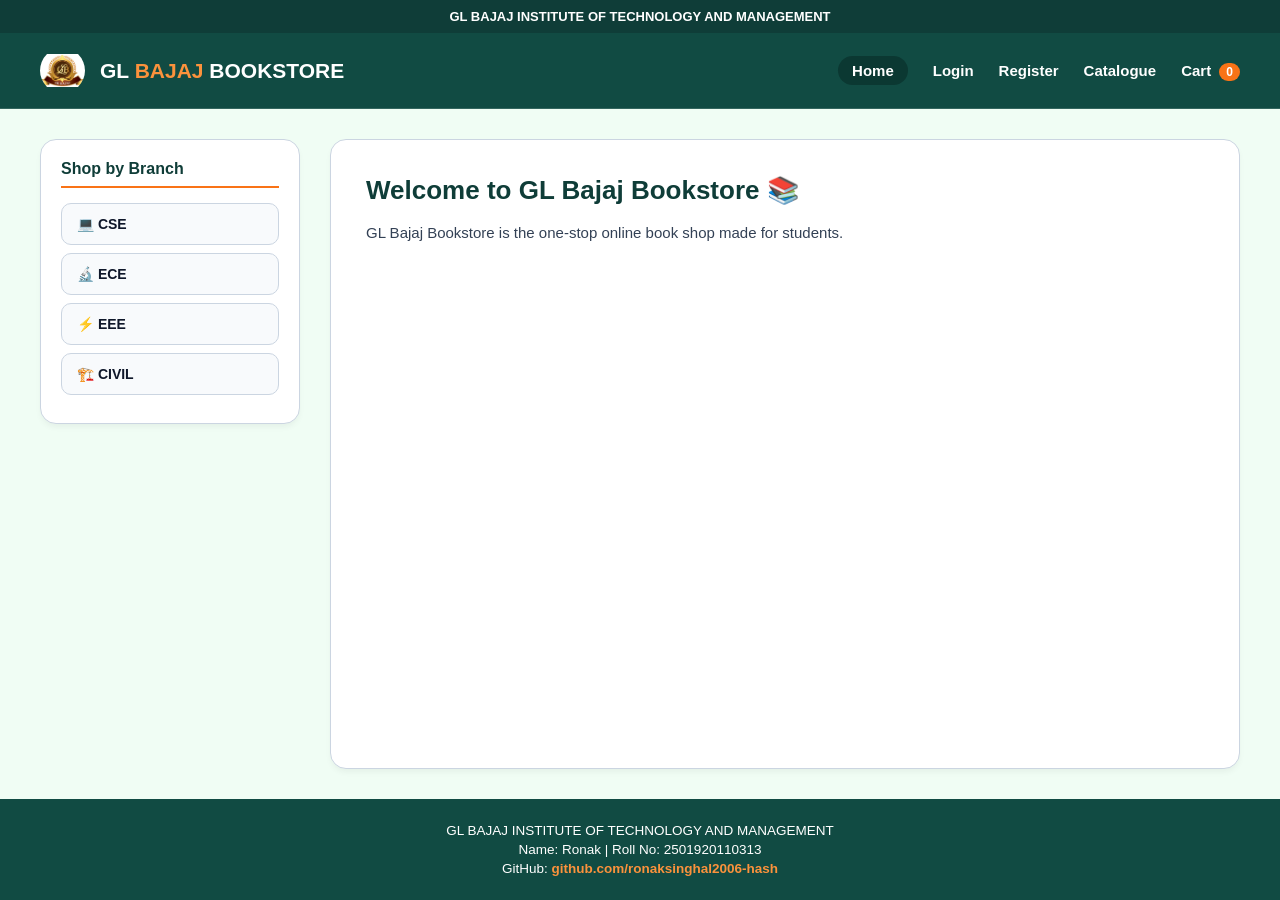
==== index.html @ 00d2d070 "Update index.html" ====
<!DOCTYPE html>
<html lang="en">
<head>
    <meta charset="UTF-8">
    <meta name="viewport" content="width=device-width, initial-scale=1.0">
    <title>GL Bajaj Bookstore</title>
    <style>
        * { box-sizing: border-box; margin: 0; padding: 0; font-family: Arial, sans-serif; }
        body { background-color: #f0fdf4; color: #0f172a; display: flex; flex-direction: column; min-height: 100vh; }
        .top-bar { background-color: #0f3d38; color: #ffffff; text-align: center; padding: 9px; font-size: 13px; font-weight: bold; }
        .header { background-color: #114b43; display: flex; justify-content: space-between; align-items: center; padding: 15px 40px; border-bottom: 1px solid rgba(255,255,255,0.15); }
        .logo-area { display: flex; align-items: center; gap: 15px; }
        .logo-area img { width: 45px; height: 45px; object-fit: contain; border-radius: 50%; }
        .logo-area h1 { color: #ffffff; font-size: 21px; font-weight: bold; }
        .logo-area h1 span { color: #fb923c; }
        .nav-links { display: flex; align-items: center; gap: 25px; }
        .nav-links a { color: #ffffff; text-decoration: none; font-size: 15px; font-weight: 600; }
        .nav-links a:hover { color: #fb923c; }
        .nav-links a.active { background-color: #0b3832; padding: 6px 14px; border-radius: 20px; }
        .cart-badge { background-color: #f97316; color: white; padding: 2px 7px; border-radius: 10px; font-size: 12px; margin-left: 4px; font-weight: bold; }
        .main-wrapper { display: flex; flex: 1; padding: 30px 40px; gap: 30px; max-width: 1400px; margin: 0 auto; width: 100%; }
        .sidebar { width: 260px; background: #ffffff; border-radius: 16px; padding: 20px; box-shadow: 0 4px 6px -1px rgba(0,0,0,0.05); height: fit-content; border: 1px solid #cbd5e1; }
        .sidebar h3 { font-size: 16px; color: #0f3d38; margin-bottom: 15px; padding-bottom: 8px; border-bottom: 2px solid #f97316; font-weight: bold; }
        .branch-btn { display: flex; align-items: center; gap: 12px; width: 100%; padding: 12px 15px; margin-bottom: 8px; background: #f8fafc; border: 1px solid #cbd5e1; border-radius: 10px; text-decoration: none; color: #0f172a; font-weight: 700; font-size: 14px; }
        .branch-btn:hover { background: #f1f5f9; }
        .content-area { flex: 1; background: #ffffff; border-radius: 16px; padding: 35px; box-shadow: 0 4px 6px -1px rgba(0,0,0,0.05); border: 1px solid #cbd5e1; }
        .welcome-title { font-size: 26px; color: #0f3d38; margin-bottom: 15px; font-weight: bold; }
        .welcome-desc { color: #334155; font-size: 15px; line-height: 1.6; margin-bottom: 30px; font-weight: 500; }
        .footer { background-color: #114b43; color: #ffffff; text-align: center; padding: 20px; font-size: 13.5px; margin-top: auto; font-weight: 500; }
        .footer p { margin: 4px 0; }
        .footer a { color: #fb923c; text-decoration: none; font-weight: bold; }
    </style>
</head>
<body>
    <div class="top-bar">GL BAJAJ INSTITUTE OF TECHNOLOGY AND MANAGEMENT</div>
    <header class="header">
        <div class="logo-area">
            <img src="images/logo.png" alt="GL Bajaj Logo">
            <h1>GL <span>BAJAJ</span> BOOKSTORE</h1>
        </div>
        <nav class="nav-links">
            <a href="index.html" class="active">Home</a>
            <a href="login.html">Login</a>
            <a href="register.html">Register</a>
            <a href="catalogue.html">Catalogue</a>
            <a href="cart.html">Cart <span class="cart-badge" id="cartCount">0</span></a>
        </nav>
    </header>
    <div class="main-wrapper">
        <aside class="sidebar">
            <h3>Shop by Branch</h3>
            <a href="cse.html" class="branch-btn">💻 CSE</a>
            <a href="ece.html" class="branch-btn">🔬 ECE</a>
            <a href="eee.html" class="branch-btn">⚡ EEE</a>
            <a href="civil.html" class="branch-btn">🏗️ CIVIL</a>
        </aside>
        <main class="content-area">
            <h2 class="welcome-title">Welcome to GL Bajaj Bookstore 📚</h2>
            <p class="welcome-desc">GL Bajaj Bookstore is the one-stop online book shop made for students.</p>
        </main>
    </div>
    <footer class="footer">
        <p>GL BAJAJ INSTITUTE OF TECHNOLOGY AND MANAGEMENT</p>
        <p>Name: Ronak | Roll No: 2501920110313</p>
        <p>GitHub: <a href="https://github.com/ronaksinghal2006-hash" target="_blank">github.com/ronaksinghal2006-hash</a></p>
    </footer>
</body>
</html>
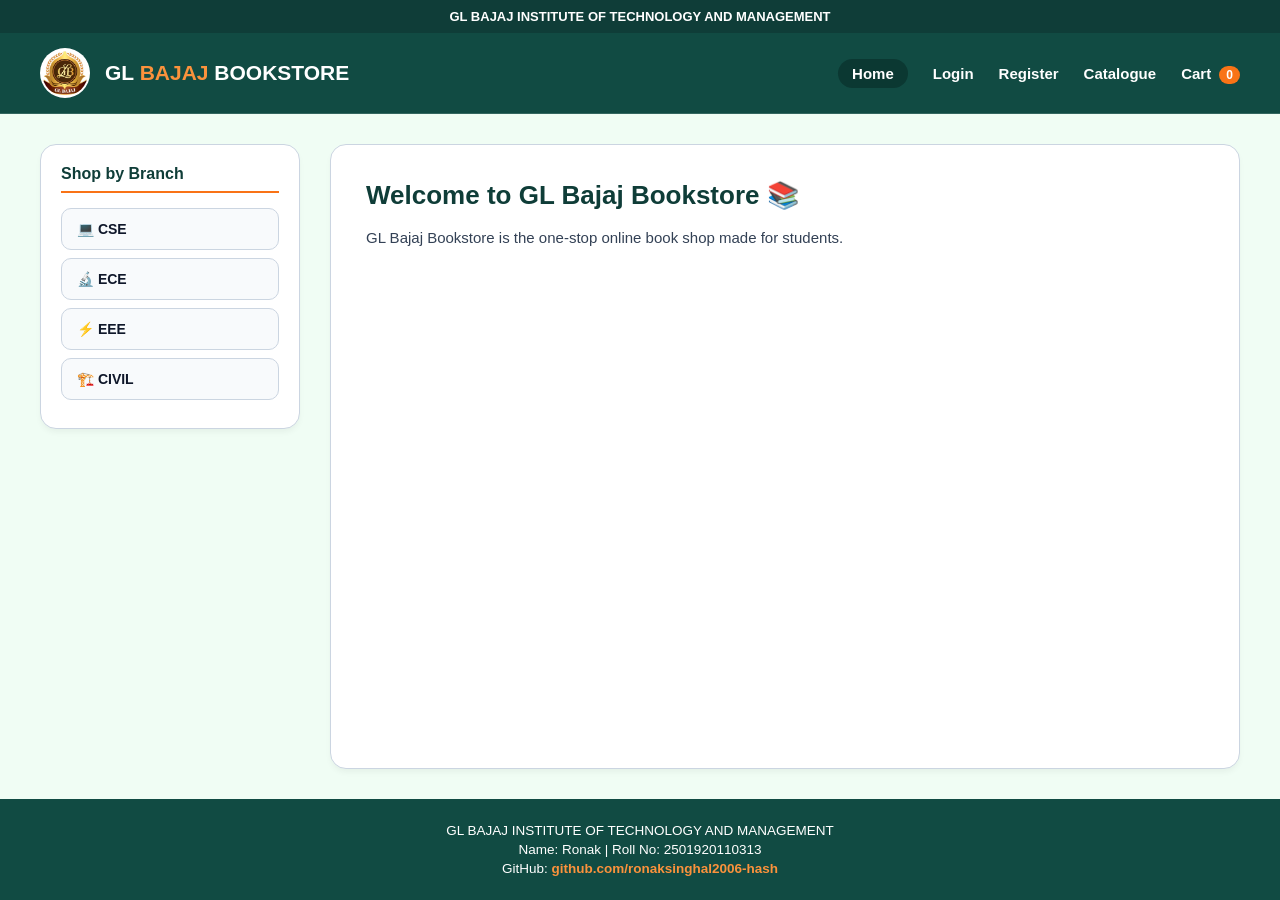
==== commit 944f4cf2: "Update index.html" ====
--- a/index.html
+++ b/index.html
@@ -10,7 +10,7 @@
         .top-bar { background-color: #0f3d38; color: #ffffff; text-align: center; padding: 9px; font-size: 13px; font-weight: bold; }
         .header { background-color: #114b43; display: flex; justify-content: space-between; align-items: center; padding: 15px 40px; border-bottom: 1px solid rgba(255,255,255,0.15); }
         .logo-area { display: flex; align-items: center; gap: 15px; }
-        .logo-area img { width: 45px; height: 45px; object-fit: contain; border-radius: 50%; }
+        .logo-area img { width: 50px; height: 50px; object-fit: cover; border-radius: 50%; background: white; padding: 2px; }
         .logo-area h1 { color: #ffffff; font-size: 21px; font-weight: bold; }
         .logo-area h1 span { color: #fb923c; }
         .nav-links { display: flex; align-items: center; gap: 25px; }
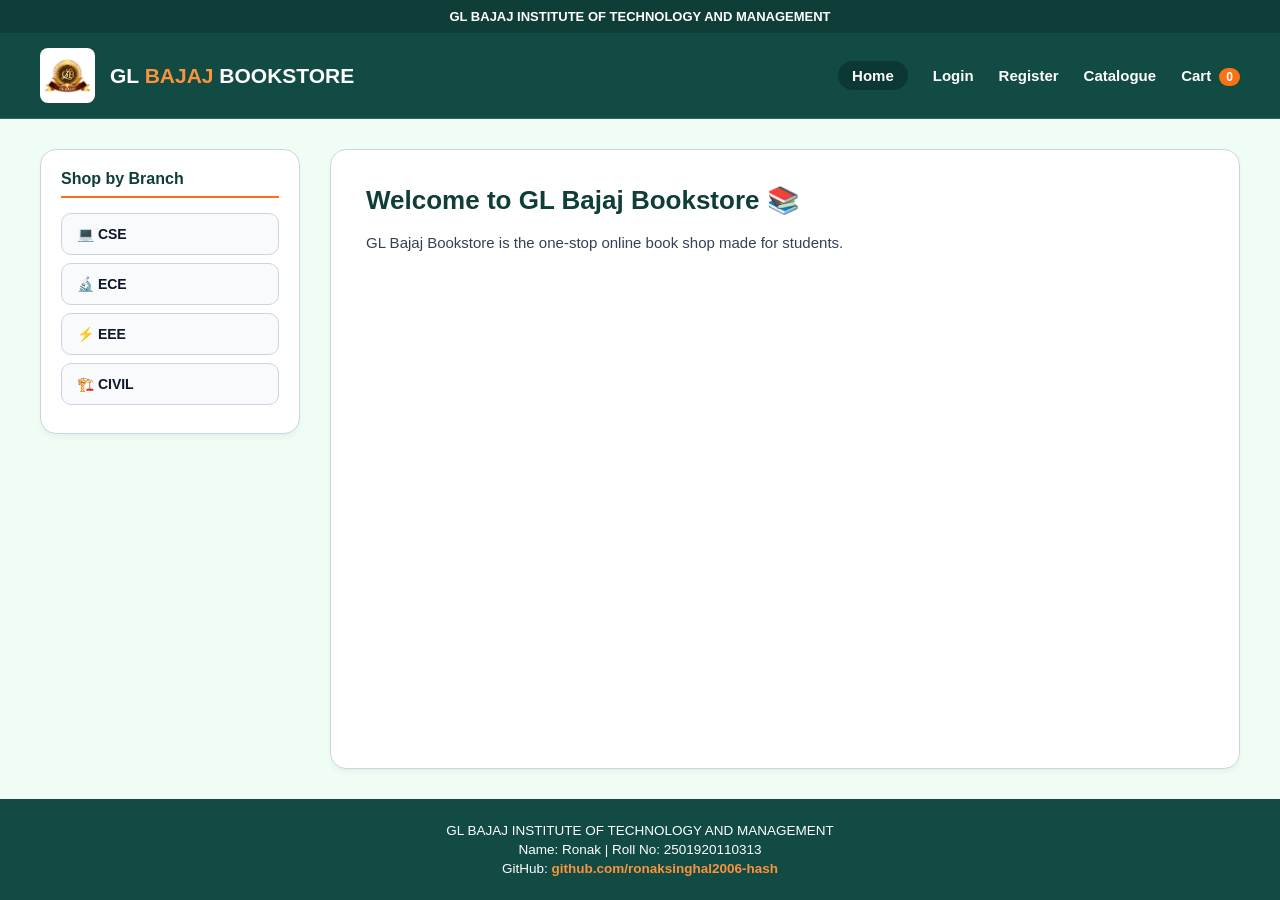
==== commit 783521bd: "Modify logo image size and border radius Updated logo image dimensions and styling." ====
--- a/index.html
+++ b/index.html
@@ -10,7 +10,7 @@
         .top-bar { background-color: #0f3d38; color: #ffffff; text-align: center; padding: 9px; font-size: 13px; font-weight: bold; }
         .header { background-color: #114b43; display: flex; justify-content: space-between; align-items: center; padding: 15px 40px; border-bottom: 1px solid rgba(255,255,255,0.15); }
         .logo-area { display: flex; align-items: center; gap: 15px; }
-        .logo-area img { width: 50px; height: 50px; object-fit: cover; border-radius: 50%; background: white; padding: 2px; }
+        .logo-area img { width: 55px; height: 55px; object-fit: contain; border-radius: 8px; background: white; padding: 4px; }
         .logo-area h1 { color: #ffffff; font-size: 21px; font-weight: bold; }
         .logo-area h1 span { color: #fb923c; }
         .nav-links { display: flex; align-items: center; gap: 25px; }
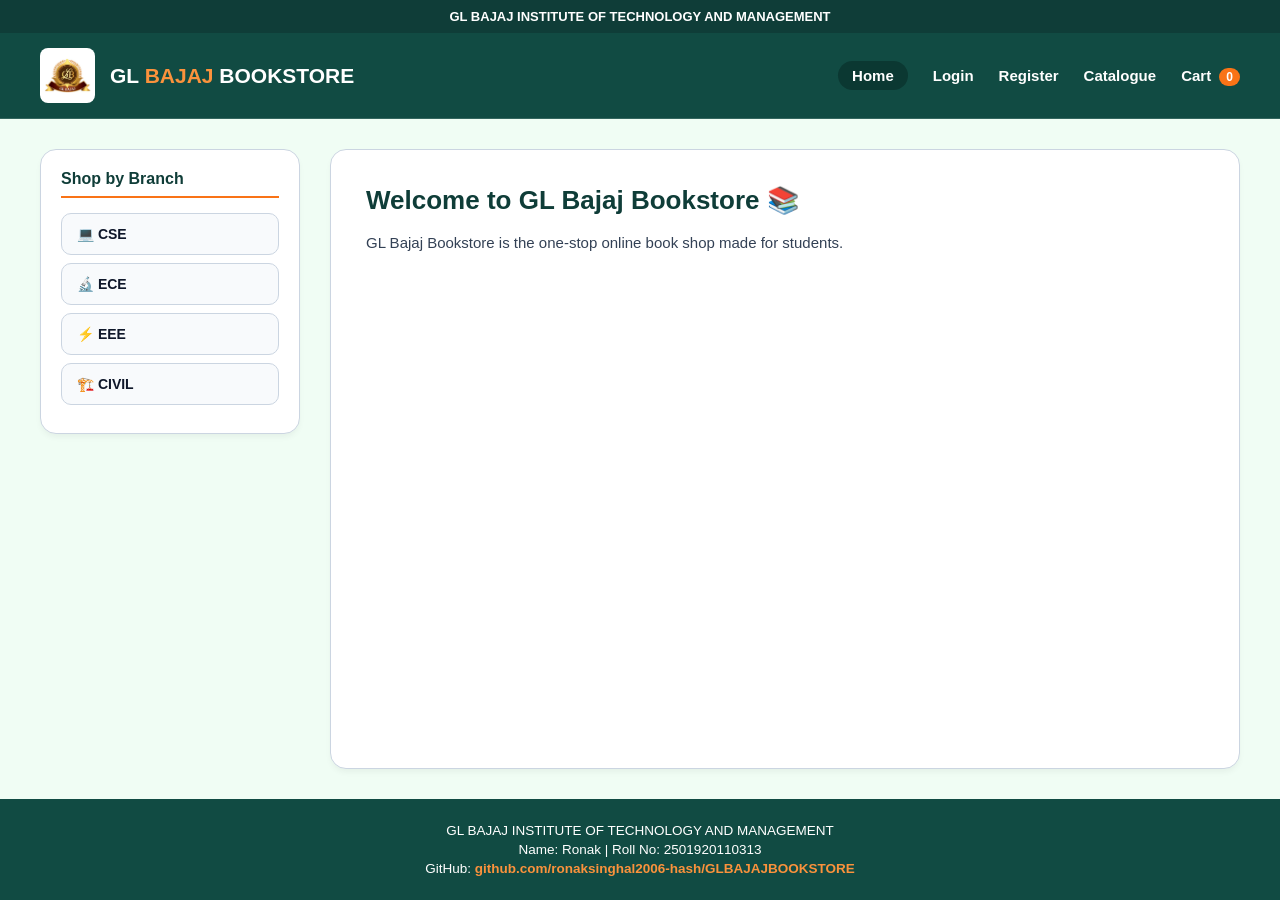
==== commit 9f789818: "Update index.html" ====
--- a/index.html
+++ b/index.html
@@ -62,7 +62,7 @@
     <footer class="footer">
         <p>GL BAJAJ INSTITUTE OF TECHNOLOGY AND MANAGEMENT</p>
         <p>Name: Ronak | Roll No: 2501920110313</p>
-        <p>GitHub: <a href="https://github.com/ronaksinghal2006-hash" target="_blank">github.com/ronaksinghal2006-hash</a></p>
+        <p>GitHub: <a href="https://github.com/ronaksinghal2006-hash/GLBAJAJBOOKSTORE" target="_blank">github.com/ronaksinghal2006-hash/GLBAJAJBOOKSTORE</a></p>
     </footer>
 </body>
 </html>
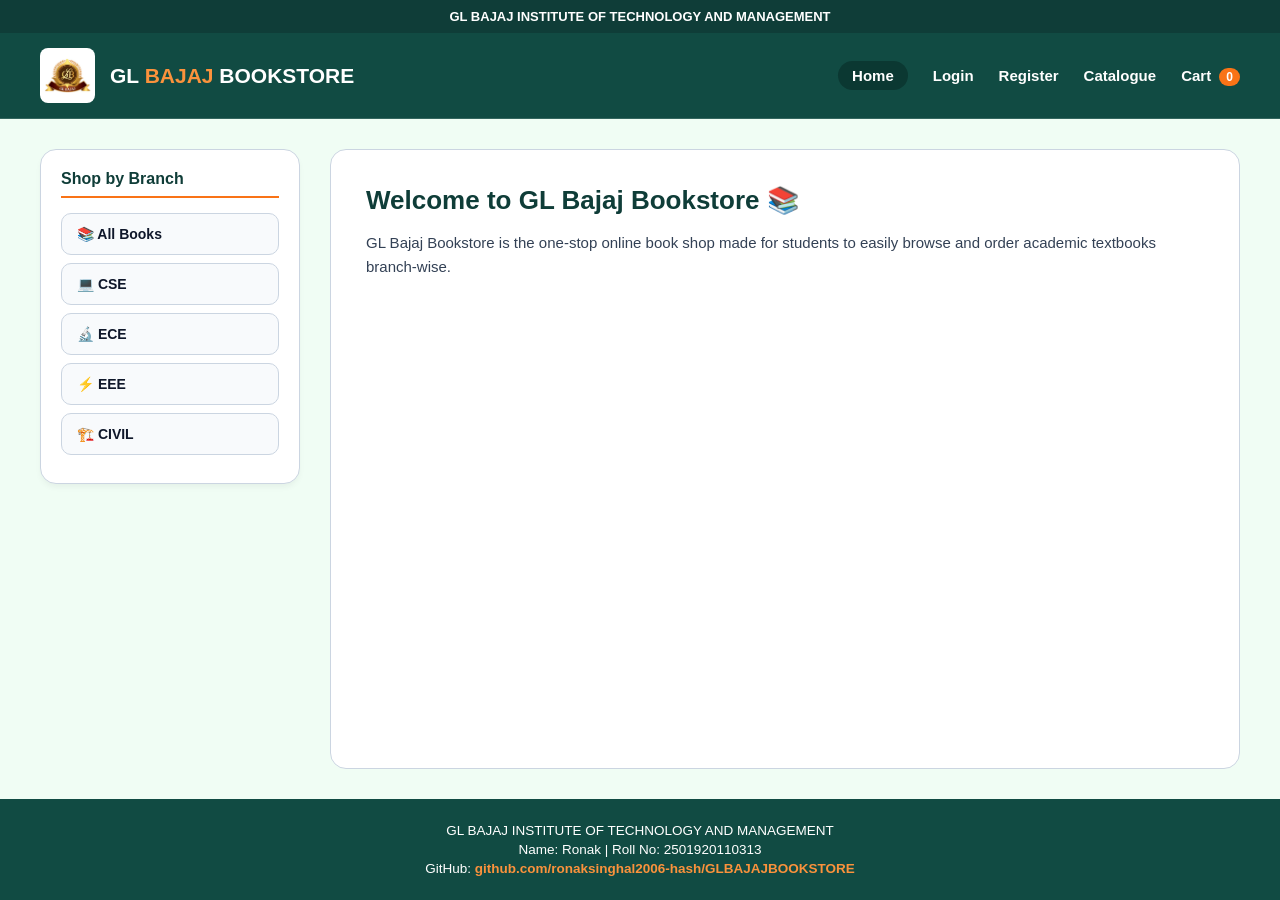
==== commit 6528d8b9: "Refactor branch links and update welcome message Updated branch links to include query parameters an" ====
--- a/index.html
+++ b/index.html
@@ -18,14 +18,17 @@
         .nav-links a:hover { color: #fb923c; }
         .nav-links a.active { background-color: #0b3832; padding: 6px 14px; border-radius: 20px; }
         .cart-badge { background-color: #f97316; color: white; padding: 2px 7px; border-radius: 10px; font-size: 12px; margin-left: 4px; font-weight: bold; }
+        
         .main-wrapper { display: flex; flex: 1; padding: 30px 40px; gap: 30px; max-width: 1400px; margin: 0 auto; width: 100%; }
         .sidebar { width: 260px; background: #ffffff; border-radius: 16px; padding: 20px; box-shadow: 0 4px 6px -1px rgba(0,0,0,0.05); height: fit-content; border: 1px solid #cbd5e1; }
         .sidebar h3 { font-size: 16px; color: #0f3d38; margin-bottom: 15px; padding-bottom: 8px; border-bottom: 2px solid #f97316; font-weight: bold; }
         .branch-btn { display: flex; align-items: center; gap: 12px; width: 100%; padding: 12px 15px; margin-bottom: 8px; background: #f8fafc; border: 1px solid #cbd5e1; border-radius: 10px; text-decoration: none; color: #0f172a; font-weight: 700; font-size: 14px; }
-        .branch-btn:hover { background: #f1f5f9; }
-        .content-area { flex: 1; background: #ffffff; border-radius: 16px; padding: 35px; box-shadow: 0 4px 6px -1px rgba(0,0,0,0.05); border: 1px solid #cbd5e1; }
+        .branch-btn:hover { background: #e2e8f0; border-color: #0f3d38; }
+
+        .content-area { flex: 1; background: #ffffff; border-radius: 16px; padding: 35px; border: 1px solid #cbd5e1; }
         .welcome-title { font-size: 26px; color: #0f3d38; margin-bottom: 15px; font-weight: bold; }
         .welcome-desc { color: #334155; font-size: 15px; line-height: 1.6; margin-bottom: 30px; font-weight: 500; }
+        
         .footer { background-color: #114b43; color: #ffffff; text-align: center; padding: 20px; font-size: 13.5px; margin-top: auto; font-weight: 500; }
         .footer p { margin: 4px 0; }
         .footer a { color: #fb923c; text-decoration: none; font-weight: bold; }
@@ -46,23 +49,37 @@
             <a href="cart.html">Cart <span class="cart-badge" id="cartCount">0</span></a>
         </nav>
     </header>
+
     <div class="main-wrapper">
         <aside class="sidebar">
             <h3>Shop by Branch</h3>
-            <a href="cse.html" class="branch-btn">💻 CSE</a>
-            <a href="ece.html" class="branch-btn">🔬 ECE</a>
-            <a href="eee.html" class="branch-btn">⚡ EEE</a>
-            <a href="civil.html" class="branch-btn">🏗️ CIVIL</a>
+            <a href="catalogue.html?branch=all" class="branch-btn">📚 All Books</a>
+            <a href="catalogue.html?branch=cse" class="branch-btn">💻 CSE</a>
+            <a href="catalogue.html?branch=ece" class="branch-btn">🔬 ECE</a>
+            <a href="catalogue.html?branch=eee" class="branch-btn">⚡ EEE</a>
+            <a href="catalogue.html?branch=civil" class="branch-btn">🏗️ CIVIL</a>
         </aside>
+
         <main class="content-area">
             <h2 class="welcome-title">Welcome to GL Bajaj Bookstore 📚</h2>
-            <p class="welcome-desc">GL Bajaj Bookstore is the one-stop online book shop made for students.</p>
+            <p class="welcome-desc">GL Bajaj Bookstore is the one-stop online book shop made for students to easily browse and order academic textbooks branch-wise.</p>
         </main>
     </div>
+
     <footer class="footer">
         <p>GL BAJAJ INSTITUTE OF TECHNOLOGY AND MANAGEMENT</p>
         <p>Name: Ronak | Roll No: 2501920110313</p>
         <p>GitHub: <a href="https://github.com/ronaksinghal2006-hash/GLBAJAJBOOKSTORE" target="_blank">github.com/ronaksinghal2006-hash/GLBAJAJBOOKSTORE</a></p>
     </footer>
+
+    <script>
+        function updateCartCount() {
+            const cart = JSON.parse(localStorage.getItem('bookstoreCart') || '{}');
+            const totalCount = Object.values(cart).reduce((sum, item) => sum + item.quantity, 0);
+            const badge = document.getElementById('cartCount');
+            if (badge) badge.innerText = totalCount;
+        }
+        window.onload = updateCartCount;
+    </script>
 </body>
 </html>
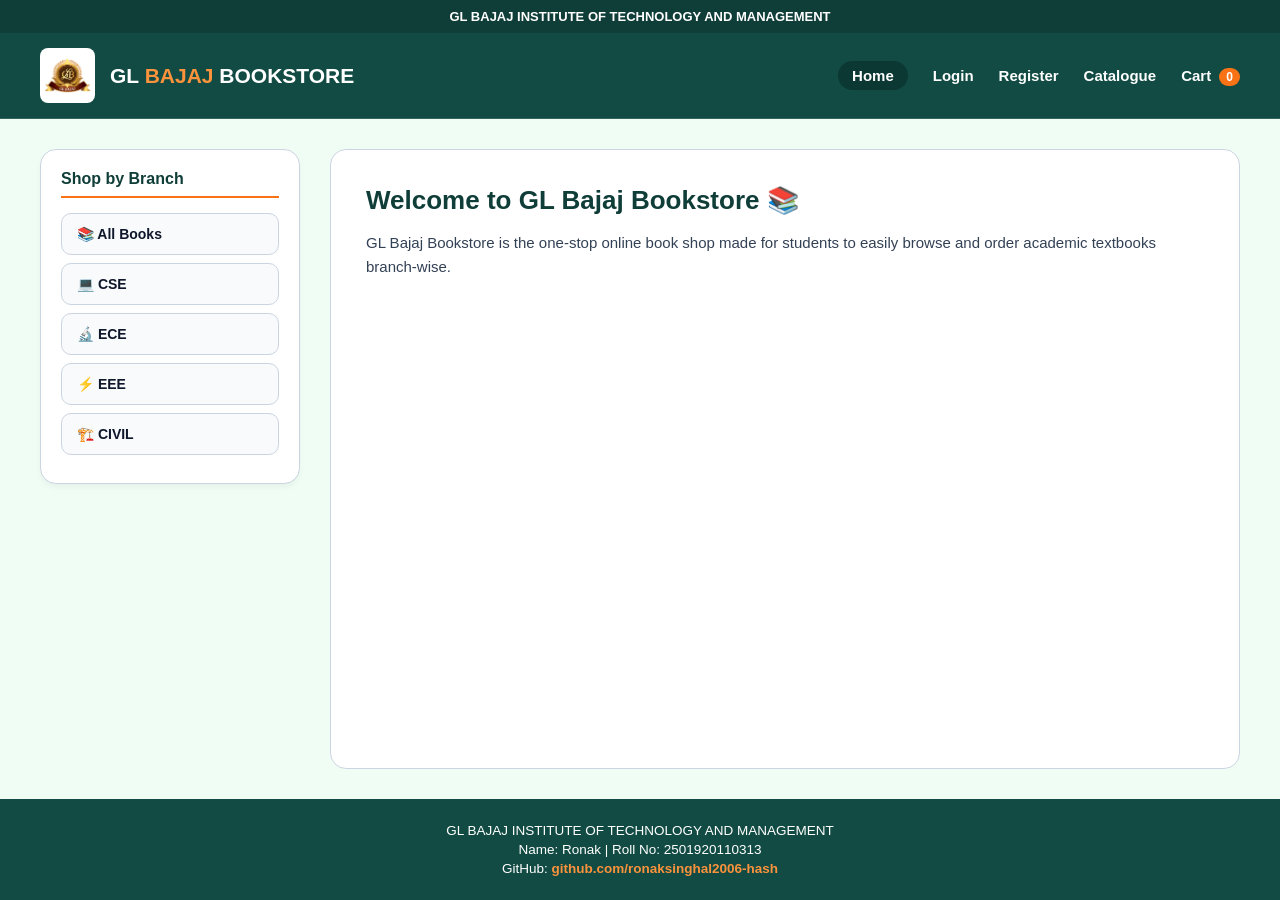
==== commit 0eac7f34: "Fix GitHub link in footer" ====
--- a/index.html
+++ b/index.html
@@ -69,7 +69,7 @@
     <footer class="footer">
         <p>GL BAJAJ INSTITUTE OF TECHNOLOGY AND MANAGEMENT</p>
         <p>Name: Ronak | Roll No: 2501920110313</p>
-        <p>GitHub: <a href="https://github.com/ronaksinghal2006-hash/GLBAJAJBOOKSTORE" target="_blank">github.com/ronaksinghal2006-hash/GLBAJAJBOOKSTORE</a></p>
+        <p>GitHub: <a href="https://github.com/ronaksinghal2006-hash" target="_blank">github.com/ronaksinghal2006-hash</a></p>
     </footer>
 
     <script>
